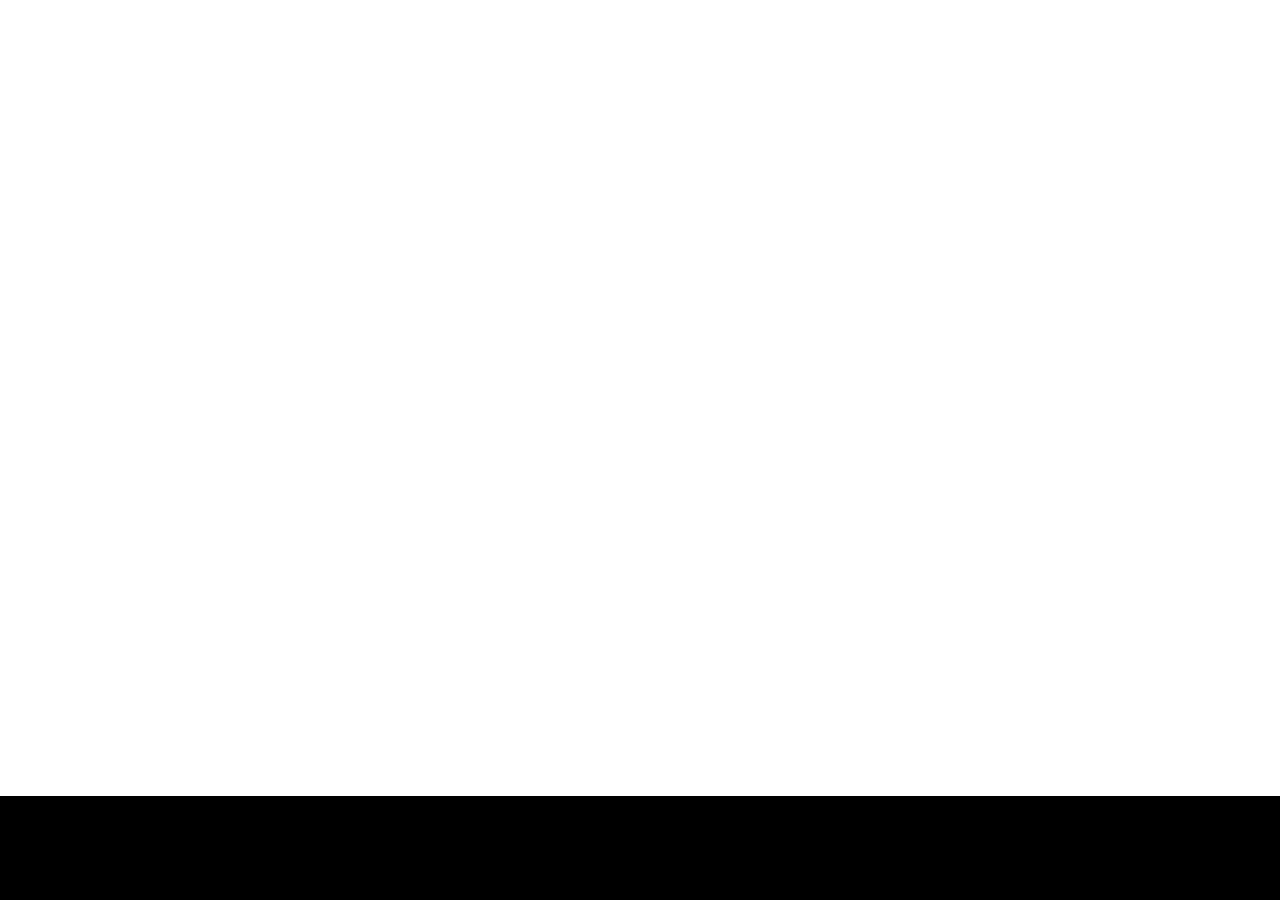
==== project-frontend/index.html @ 25079f29 "updates 12/07/23" ====
<!DOCTYPE html>
<html lang="pt">
<head>
    <meta charset="UTF-8">
    <meta name="viewport" content="width=device-width, initial-scale=1.0">
    <link rel="stylesheet" href="style.css">
    <title>My page</title>
</head>
<body>
    <header class="header-menu">
        <div class="div-">
            <img src="" alt="">
        </div>
        <div>
            <nav>
    
            </nav>
        </div>
    </header>
    <section class="">
        <div></div>
        <div></div>
        <div></div>
        <div></div>
    </section>
    <footer id="footer">

    </footer>
</body>
</html>
---- project-frontend/style.css ----
/*Mobile*/

body {
    display: grid;
    height: 100vh;
    margin: 0%;
    padding: 0%;

}
.header-menu {

}

#footer{
    background-color: black;
    position: absolute;
    bottom: 0;
    width: 100%;
    height: 6.5rem;
}



/*Tablet*/
@media ( min-width: 480px ) {


}






/*desktop*/
@media ( min-width: 768px ) {


}
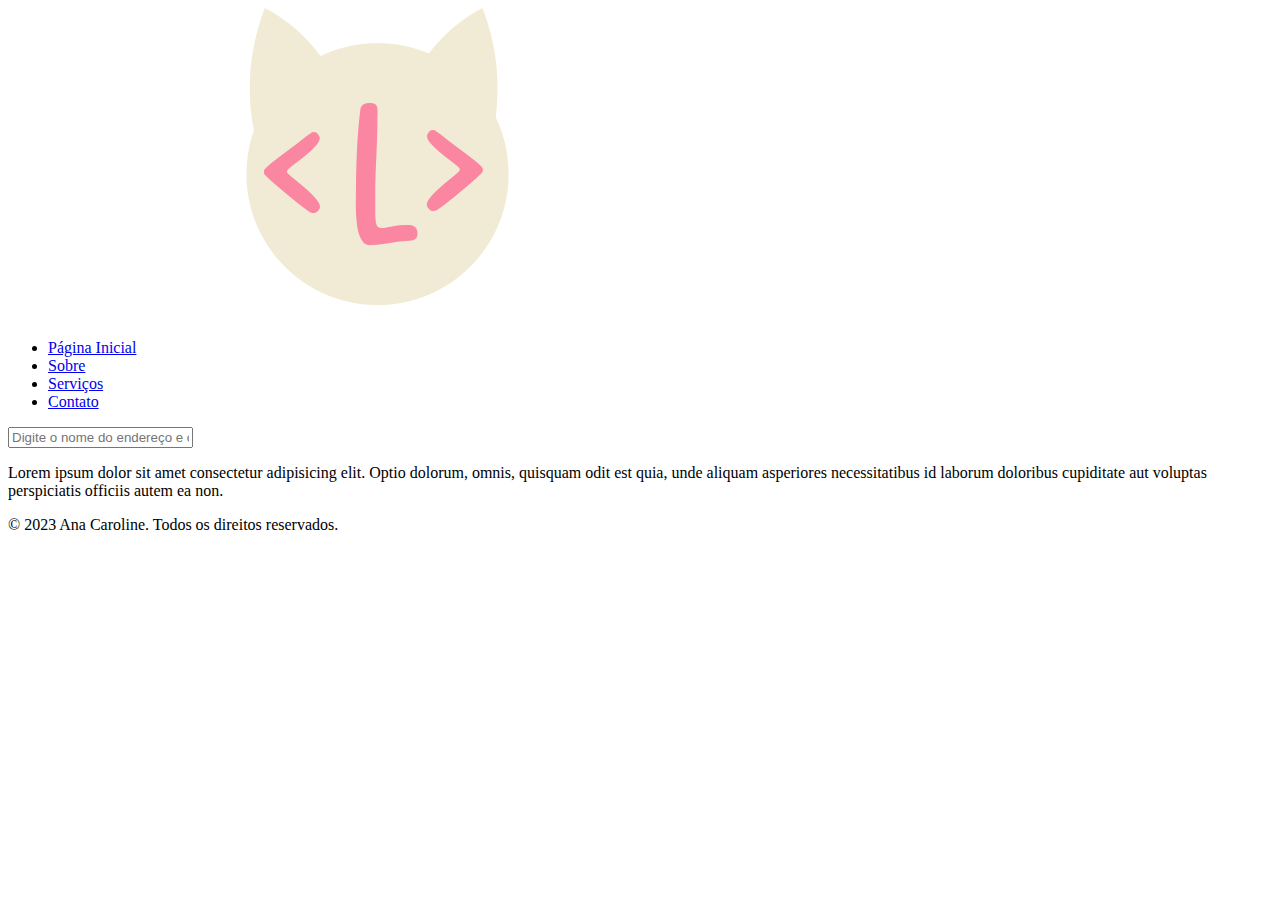
==== commit f24f1be0: "testes" ====
--- a/project-frontend/index.html
+++ b/project-frontend/index.html
@@ -1,30 +1,50 @@
 <!DOCTYPE html>
 <html lang="pt">
-<head>
-    <meta charset="UTF-8">
-    <meta name="viewport" content="width=device-width, initial-scale=1.0">
-    <link rel="stylesheet" href="style.css">
-    <title>My page</title>
-</head>
-<body>
-    <header class="header-menu">
-        <div class="div-">
-            <img src="" alt="">
+    <head>
+        <meta charset="UTF-8">
+        <meta name="viewport" content="width=device-width, initial-scale=1.0">
+        <!-- Ligando no docmento de estilo -->
+        <link rel="stylesheet" href="style.css"> 
+        <!-- Ligando no docmento de javascript -->   
+        <script src="script.js" defer></script>
+        <title>My page</title>
+    </head>
+    <body>
+        <div class="container">
+            <header id="header">
+                <img src="img/logo_claro.png" alt="">
+                <nav>
+                    <div class="nav-toggle"></div>
+                    <ul class="nav-menu">
+                      <li><a href="#">Página Inicial</a></li>
+                      <li><a href="#">Sobre</a></li>
+                      <li><a href="#">Serviços</a></li>
+                      <li><a href="#">Contato</a></li>
+                    </ul>
+                  </nav>
+                <form action="" class="input-form">
+                    <input type="text" placeholder="Digite o nome do endereço e o endereço separados por vírgulas...">
+                </form>                 
+            </header>
+ 
+    
+            <main id="main">
+                <section class="content">
+                    <div class="div-section-1"></div>
+                    <div class="div-section-2"></div>
+                    <div class="div-section-3"></div>
+                    <p class="paragrafo">
+                        Lorem ipsum dolor sit amet consectetur adipisicing elit. 
+                        Optio dolorum, omnis, quisquam odit est quia, unde aliquam 
+                        asperiores necessitatibus id laborum doloribus cupiditate 
+                        aut voluptas perspiciatis officiis autem ea non.
+                    </p> 
+                </section>
+    
+            </main>
+            <footer id="footer">
+                <p>© 2023 Ana Caroline. Todos os direitos reservados.</p>
+            </footer>
         </div>
-        <div>
-            <nav>
-    
-            </nav>
-        </div>
-    </header>
-    <section class="">
-        <div></div>
-        <div></div>
-        <div></div>
-        <div></div>
-    </section>
-    <footer id="footer">
-
-    </footer>
-</body>
+    </body>
 </html>--- a/project-frontend/style.css
+++ b/project-frontend/style.css
@@ -1,28 +1,130 @@
 /*Mobile*/
+@media (max-width: 479px){
+    body {
+        display: flex;
+        height: 100vh;
+        width: 100%;
+        padding: 0;
+        margin: 0;
+        background-color: #F9B7D8;
 
-body {
-    display: grid;
-    height: 100vh;
-    margin: 0%;
-    padding: 0%;
+    }
 
-}
-.header-menu {
 
-}
+    img {
+        width: 70px;
+        height: auto;
+        margin-top: 20px;
+        
+    }
+        
+    /*Nav menu*/
+    .nav-toggle {
+        float: right;
+        margin-top: 10px;
+        margin-right: 10px;
+        cursor: pointer;
+        width: 30px;
+        height: 30px;
+        background-color: #333;
+      }
+      
+      .nav-toggle::before,
+      .nav-toggle::after {
+        content: "";
+        display: block;
+        width: 100%;
+        height: 2px;
+        background-color: #fff;
+        transition: transform 0.3s ease-in-out;
+      }
+      
+      .nav-toggle::before {
+        margin-bottom: 5px;
+      }
+      
+      .nav-toggle::after {
+        margin-top: 5px;
+      }
+      
+      .nav-menu {
+        list-style: none;
+        margin: 0;
+        padding: 0;
+        display: none;
+      }
+      
+      .nav-menu.active {
+        display: block;
+      }
+      
+      .nav-menu li {
+        margin-right: 10px;
+      }
+      
+      .nav-menu li:last-child {
+        margin-right: 0;
+      }
+      
+      .nav-menu li a {
+        display: block;
+        padding: 10px 20px;
+        text-decoration: none;
+        color: gray;
+      }
+      
+      .nav-menu li a:hover {
+        background-color: #f2f2f2;
+      }
+      
 
-#footer{
-    background-color: black;
-    position: absolute;
-    bottom: 0;
-    width: 100%;
-    height: 6.5rem;
+
+
+    .input-form {
+        position: absolute;
+        width: 100%;
+        height: 6.5rem;
+    }
+
+
+    .div-section-1 {
+        width: 100%;
+        height: 6.5rem;
+        grid-row: 4 / span 1;
+    }
+    .div-section-2 {
+        width: 100%;
+        height: 6.5rem;
+        grid-row: 5 / span 1;
+    }
+    .div-section-3 {
+        width: 100%;
+        height: 6.5rem;
+        }
+    .paragrafo {
+        width: 100%;
+        height: 6.5rem;
+        }
+
+    #footer{
+        background-color: black;
+        
+        width: 100%;
+        height: 6.5rem;
+        color: aliceblue;
+        text-align: center;
+        display: flex;
+        justify-content: center;
+        align-items: center;
+        position: absolute;
+        bottom: 0;
+    }
 }
 
 
 
 /*Tablet*/
-@media ( min-width: 480px ) {
+@media ( min-width: 480px) and (max-width: 767px) {
 
 
 }
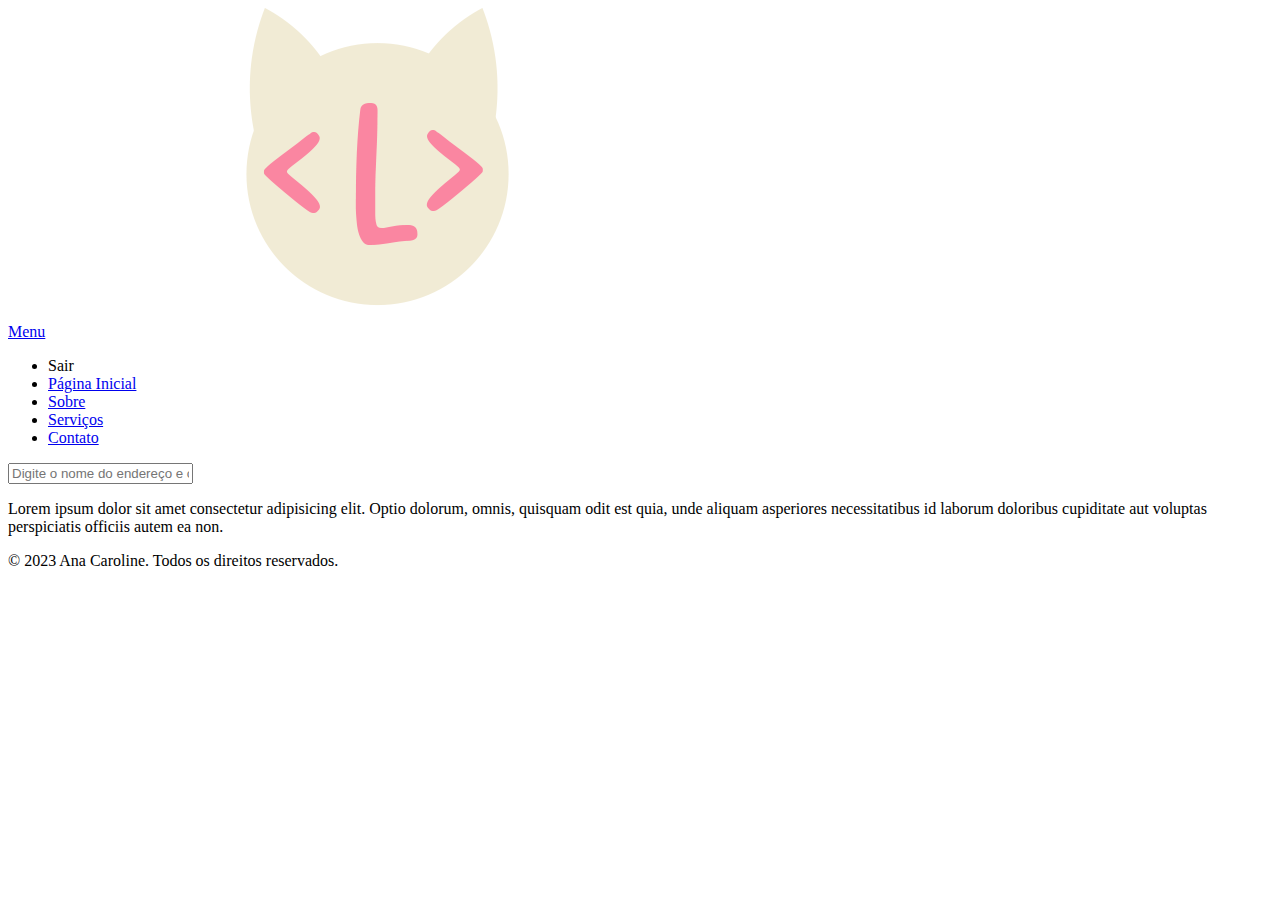
==== commit 705090ef: "updates" ====
--- a/project-frontend/index.html
+++ b/project-frontend/index.html
@@ -13,13 +13,14 @@
         <div class="container">
             <header id="header">
                 <img src="img/logo_claro.png" alt="">
-                <nav>
-                    <div class="nav-toggle"></div>
-                    <ul class="nav-menu">
-                      <li><a href="#">Página Inicial</a></li>
-                      <li><a href="#">Sobre</a></li>
-                      <li><a href="#">Serviços</a></li>
-                      <li><a href="#">Contato</a></li>
+                <nav class="wrap-menu">
+                    <a href="#menu" class="btnMenu btnMenu-open">Menu</a>
+                    <ul id="menu" class="nav-menu">
+                        <li class="btnMenu btnMenu-close"><a>Sair</a></li>
+                        <li class="menu-item"><a href="#" class="menu-item-action">Página Inicial</a></li>
+                        <li class="menu-item"><a href="#" class="menu-item-action">Sobre</a></li>
+                        <li class="menu-item"><a href="#" class="menu-item-action">Serviços</a></li>
+                        <li class="menu-item"><a href="#" class="menu-item-action">Contato</a></li>
                     </ul>
                   </nav>
                 <form action="" class="input-form">
--- a/project-frontend/style.css
+++ b/project-frontend/style.css
@@ -19,64 +19,16 @@
     }
         
     /*Nav menu*/
-    .nav-toggle {
-        float: right;
-        margin-top: 10px;
-        margin-right: 10px;
-        cursor: pointer;
-        width: 30px;
-        height: 30px;
-        background-color: #333;
-      }
-      
-      .nav-toggle::before,
-      .nav-toggle::after {
-        content: "";
-        display: block;
-        width: 100%;
-        height: 2px;
-        background-color: #fff;
-        transition: transform 0.3s ease-in-out;
-      }
-      
-      .nav-toggle::before {
-        margin-bottom: 5px;
-      }
-      
-      .nav-toggle::after {
-        margin-top: 5px;
-      }
-      
-      .nav-menu {
-        list-style: none;
-        margin: 0;
-        padding: 0;
-        display: none;
-      }
-      
-      .nav-menu.active {
-        display: block;
-      }
-      
-      .nav-menu li {
-        margin-right: 10px;
-      }
-      
-      .nav-menu li:last-child {
-        margin-right: 0;
-      }
-      
-      .nav-menu li a {
-        display: block;
-        padding: 10px 20px;
-        text-decoration: none;
-        color: gray;
-      }
-      
-      .nav-menu li a:hover {
-        background-color: #f2f2f2;
-      }
-      
+    .btnMenu-open {
+      background-image: url(/img/burger-menu.svg);
+      background-repeat: no-repeat;
+      text-indent: -9999px;
+      padding-top: 20px;
+      padding-bottom: 20px;
+      padding-left: 15px;
+      padding: 20px 15px;
+
+    }
 
 
 
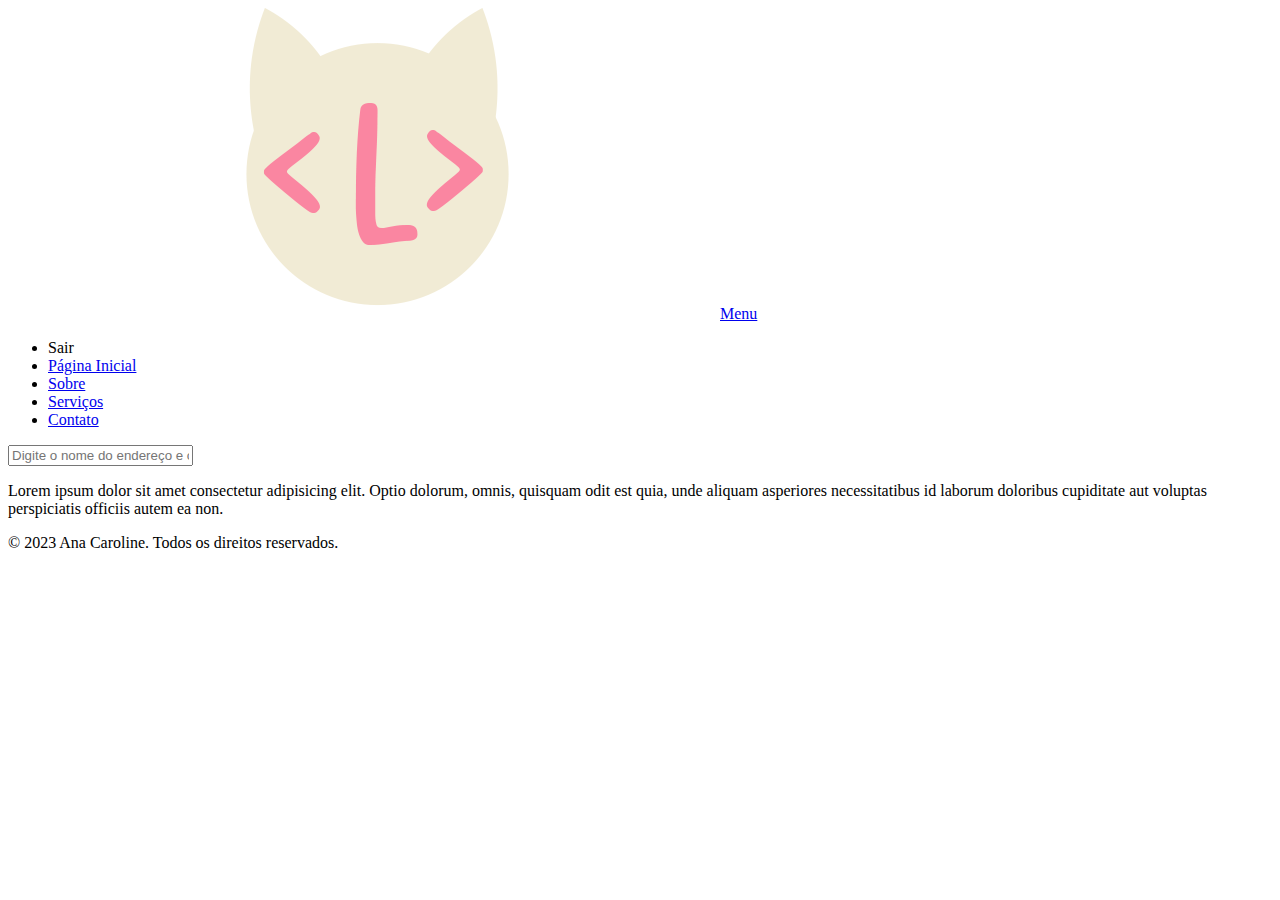
==== commit 0edb2f63: "Updates 18/07/23" ====
--- a/project-frontend/index.html
+++ b/project-frontend/index.html
@@ -12,36 +12,42 @@
     <body>
         <div class="container">
             <header id="header">
-                <img src="img/logo_claro.png" alt="">
-                <nav class="wrap-menu">
-                    <a href="#menu" class="btnMenu btnMenu-open">Menu</a>
-                    <ul id="menu" class="nav-menu">
-                        <li class="btnMenu btnMenu-close"><a>Sair</a></li>
-                        <li class="menu-item"><a href="#" class="menu-item-action">Página Inicial</a></li>
-                        <li class="menu-item"><a href="#" class="menu-item-action">Sobre</a></li>
-                        <li class="menu-item"><a href="#" class="menu-item-action">Serviços</a></li>
-                        <li class="menu-item"><a href="#" class="menu-item-action">Contato</a></li>
-                    </ul>
-                  </nav>
-                <form action="" class="input-form">
-                    <input type="text" placeholder="Digite o nome do endereço e o endereço separados por vírgulas...">
-                </form>                 
+                <div>
+                    <nav class="wrap-menu">
+                        <img src="img/logo_claro.png" alt="logo" class="wrap-menu">
+                        <a href="#menu" class="btnMenu btnMenu-open">Menu</a>
+                        <ul id="menu" class="nav-menu">
+                            <li class="btnMenu btnMenu-close"><a>Sair</a></li>
+                            <li class="menu-item"><a href="#" class="menu-item-action">Página Inicial</a></li>
+                            <li class="menu-item"><a href="#" class="menu-item-action">Sobre</a></li>
+                            <li class="menu-item"><a href="#" class="menu-item-action">Serviços</a></li>
+                            <li class="menu-item"><a href="#" class="menu-item-action">Contato</a></li>
+                        </ul>
+                      </nav>  
+                </div>
             </header>
  
+            <form action="" class="input-form">
+                <input type="text" placeholder="Digite o nome do endereço e o endereço separados por vírgulas...">
+            </form> 
     
             <main id="main">
-                <section class="content">
-                    <div class="div-section-1"></div>
-                    <div class="div-section-2"></div>
-                    <div class="div-section-3"></div>
-                    <p class="paragrafo">
-                        Lorem ipsum dolor sit amet consectetur adipisicing elit. 
-                        Optio dolorum, omnis, quisquam odit est quia, unde aliquam 
-                        asperiores necessitatibus id laborum doloribus cupiditate 
-                        aut voluptas perspiciatis officiis autem ea non.
-                    </p> 
-                </section>
+                <div>
+                    <section class="content">
+                        <div class="div-section-1"></div>
     
+                        <p class="paragrafo">
+                            Lorem ipsum dolor sit amet consectetur adipisicing elit. 
+                            Optio dolorum, omnis, quisquam odit est quia, unde aliquam 
+                            asperiores necessitatibus id laborum doloribus cupiditate 
+                            aut voluptas perspiciatis officiis autem ea non.
+                        </p> 
+                        <div>
+                            <div class="div-section-2"></div>
+                            <div class="div-section-3"></div>
+                        </div>
+                    </section>
+                </div>
             </main>
             <footer id="footer">
                 <p>© 2023 Ana Caroline. Todos os direitos reservados.</p>
--- a/project-frontend/style.css
+++ b/project-frontend/style.css
@@ -1,5 +1,5 @@
 /*Mobile*/
-@media (max-width: 479px){
+@media only screen and (max-width: 479px){
     body {
         display: flex;
         height: 100vh;
@@ -17,22 +17,73 @@
         margin-top: 20px;
         
     }
+
+    li {
+      list-style-type: none;
+    }
+    ul {
+      margin: 0%;
+      padding: 0%;
+    }
         
     /*Nav menu*/
-    .btnMenu-open {
-      background-image: url(/img/burger-menu.svg);
-      background-repeat: no-repeat;
-      text-indent: -9999px;
-      padding-top: 20px;
-      padding-bottom: 20px;
-      padding-left: 15px;
+    .menu {
+      position: absolute;
+      top: 0;
+      left: 20px; 
+      width: 100%;
+
+      transform: translateX(-100%);
+    }
+
+    .menu-open {
+      transform: translateX(0);
+    }
+
+    .menu-item {
+      border-bottom: 1px solid #F56ACE;
       padding: 20px 15px;
 
     }
 
+    .menu-item-action {
+      color: #F56ACE;
+      text-decoration: none;
+      text-transform: uppercase;
+      font-size: 12px;
+    }
+
+    /* .wrap-menu{
+      display: flex;
+      justify-content: space-between;
+      align-items: center;
+    } */
+
+    .btnMenu {
+      display: block;
+      background-repeat: no-repeat;
+      background-position: 15px center;
+      text-indent: -9999px;
+      padding: 20px 15px;  
+ 
+    }
+
+    .btnMenu-open {
+      background-image: url(/project-frontend/img/burger-menu.svg);
+      transform: ;
+    }
+
+    .btnMenu-close{
+      background-color: #F56ACE;
+      background-image: url(/project-frontend/img/burger-menu-claro.svg);
+    }
 
 
-    .input-form {
+
+
+
+
+    /* .input-form {
         position: absolute;
         width: 100%;
         height: 6.5rem;
@@ -56,7 +107,7 @@
     .paragrafo {
         width: 100%;
         height: 6.5rem;
-        }
+        } */
 
     #footer{
         background-color: black;
@@ -76,7 +127,7 @@
 
 
 /*Tablet*/
-@media ( min-width: 480px) and (max-width: 767px) {
+@media only screen and ( min-width: 480px) and (max-width: 767px) {
 
 
 }
@@ -87,7 +138,7 @@
 
 
 /*desktop*/
-@media ( min-width: 768px ) {
+@media only screen and ( min-width: 768px ) {
 
 
 }
